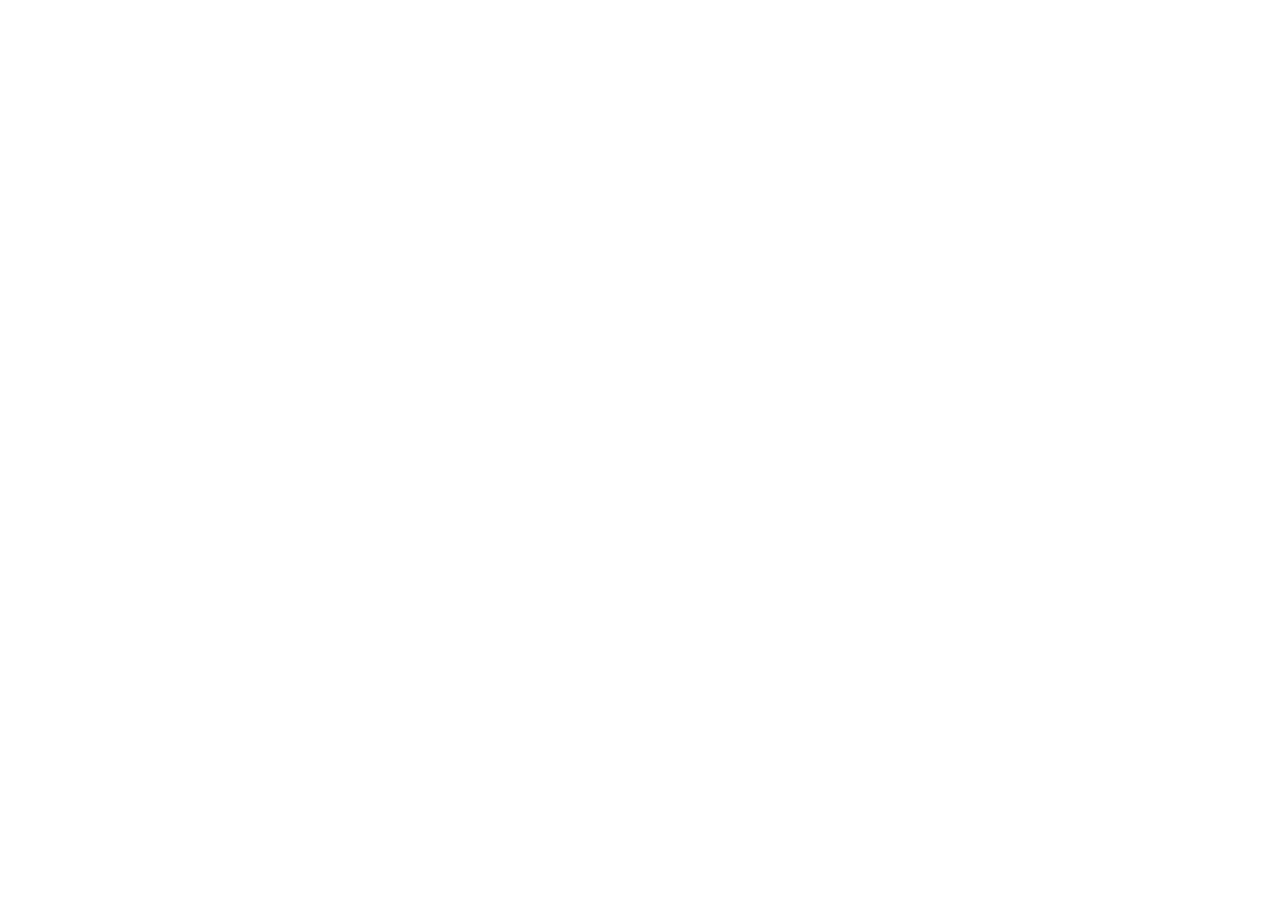
==== index.html @ f00f8892 "Release Android 2.26.0 and web 1.18.0: enforce API, session and photo limits Add per-account/group c" ====
<!doctype html><html lang="vi"><head><meta charset="UTF-8"><meta name="viewport" content="width=device-width,initial-scale=1,viewport-fit=cover"><meta name="color-scheme" content="light"><meta name="theme-color" content="#1767c2"><meta name="apple-mobile-web-app-capable" content="yes"><meta name="apple-mobile-web-app-status-bar-style" content="default"><meta name="apple-mobile-web-app-title" content="Tồn tại lưới điện"><link rel="icon" href="/qltt-luoi-dien/icons/app.svg" type="image/svg+xml"><link rel="apple-touch-icon" href="/qltt-luoi-dien/icons/app-180.png"><link rel="manifest" href="/qltt-luoi-dien/manifest.webmanifest"><title>Quản lý tồn tại lưới điện</title>  <script type="module" crossorigin src="/qltt-luoi-dien/assets/app-BvRks28M.js"></script>
  <link rel="stylesheet" crossorigin href="/qltt-luoi-dien/assets/style-BSlVCVdP.css">
</head><body><div id="root"></div></body></html>
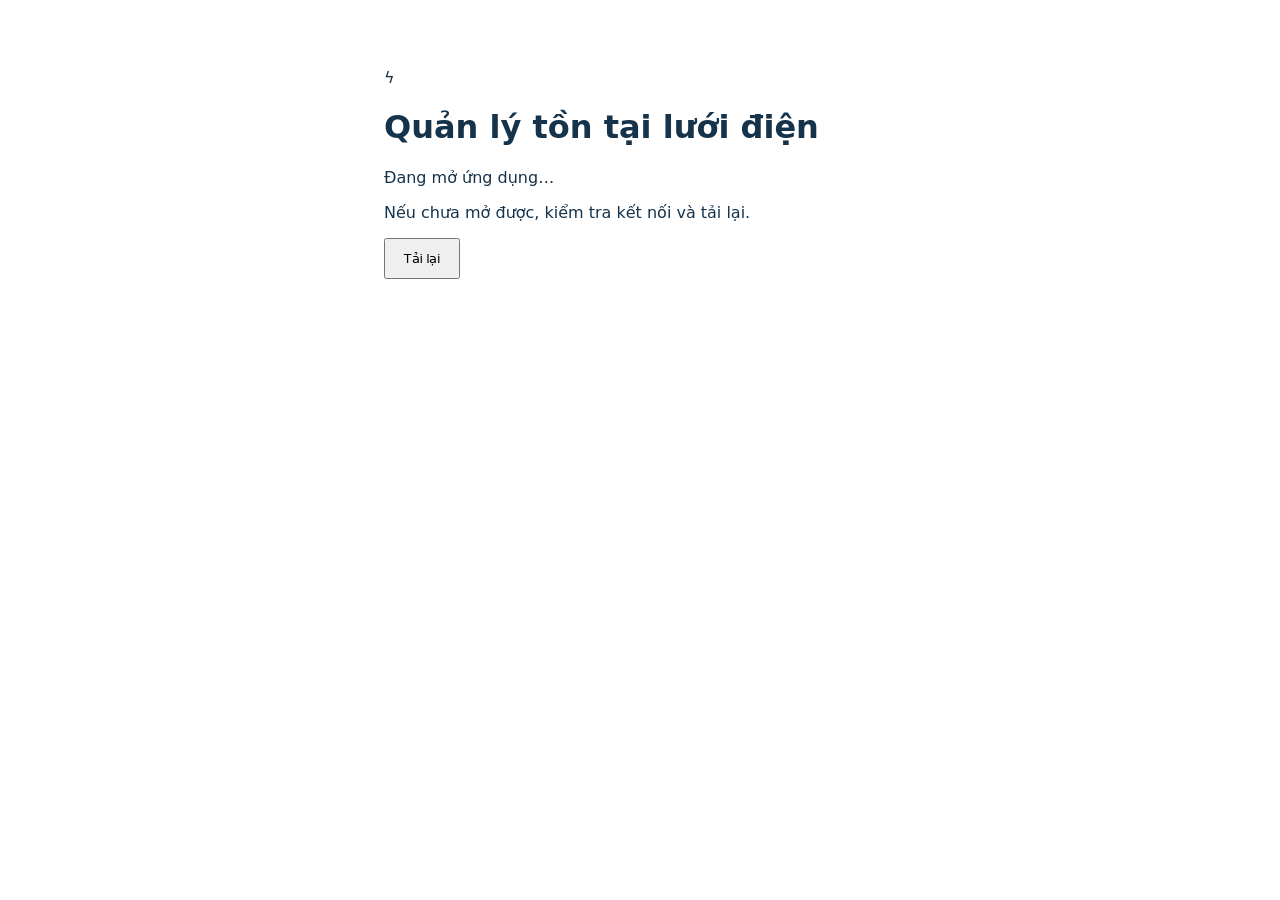
==== commit 18411e88: "Release Android 2.32.0 and web 1.23.0: reduce background reloads and defer protected UI" ====
--- a/index.html
+++ b/index.html
@@ -1,3 +1,4 @@
-<!doctype html><html lang="vi"><head><meta charset="UTF-8"><meta name="viewport" content="width=device-width,initial-scale=1,viewport-fit=cover"><meta name="color-scheme" content="light"><meta name="theme-color" content="#1767c2"><meta name="apple-mobile-web-app-capable" content="yes"><meta name="apple-mobile-web-app-status-bar-style" content="default"><meta name="apple-mobile-web-app-title" content="Tồn tại lưới điện"><link rel="icon" href="/qltt-luoi-dien/icons/app.svg" type="image/svg+xml"><link rel="apple-touch-icon" href="/qltt-luoi-dien/icons/app-180.png"><link rel="manifest" href="/qltt-luoi-dien/manifest.webmanifest"><title>Quản lý tồn tại lưới điện</title>  <script type="module" crossorigin src="/qltt-luoi-dien/assets/app-BvRks28M.js"></script>
-  <link rel="stylesheet" crossorigin href="/qltt-luoi-dien/assets/style-BSlVCVdP.css">
-</head><body><div id="root"></div></body></html>
+<!doctype html><html lang="vi"><head><meta charset="UTF-8"><meta name="viewport" content="width=device-width,initial-scale=1,viewport-fit=cover"><meta name="color-scheme" content="light"><meta name="theme-color" content="#1767c2"><meta name="apple-mobile-web-app-capable" content="yes"><meta name="apple-mobile-web-app-status-bar-style" content="default"><meta name="apple-mobile-web-app-title" content="Tồn tại lưới điện"><link rel="icon" href="/qltt-luoi-dien/icons/app.svg" type="image/svg+xml"><link rel="apple-touch-icon" href="/qltt-luoi-dien/icons/app-180.png"><link rel="manifest" href="/qltt-luoi-dien/manifest.webmanifest"><title>Quản lý tồn tại lưới điện</title>  <script type="module" crossorigin src="/qltt-luoi-dien/assets/app-CRK19a3E.js"></script>
+  <link rel="modulepreload" crossorigin href="/qltt-luoi-dien/assets/login-w3cAmhTE.js">
+  <link rel="stylesheet" crossorigin href="/qltt-luoi-dien/assets/style-BYfTqdDv.css">
+</head><body><div id="root"><main class="session-screen" style="max-width:32rem;margin:3rem auto;padding:1.25rem;font:16px system-ui,sans-serif;color:#15334b"><div aria-hidden="true">ϟ</div><h1>Quản lý tồn tại lưới điện</h1><p role="status">Đang mở ứng dụng…</p><p>Nếu chưa mở được, kiểm tra kết nối và tải lại.</p><button type="button" onclick="window.location.reload()" style="padding:.7rem 1.1rem">Tải lại</button><noscript><p>Cần bật JavaScript để sử dụng ứng dụng.</p></noscript></main></div></body></html>
